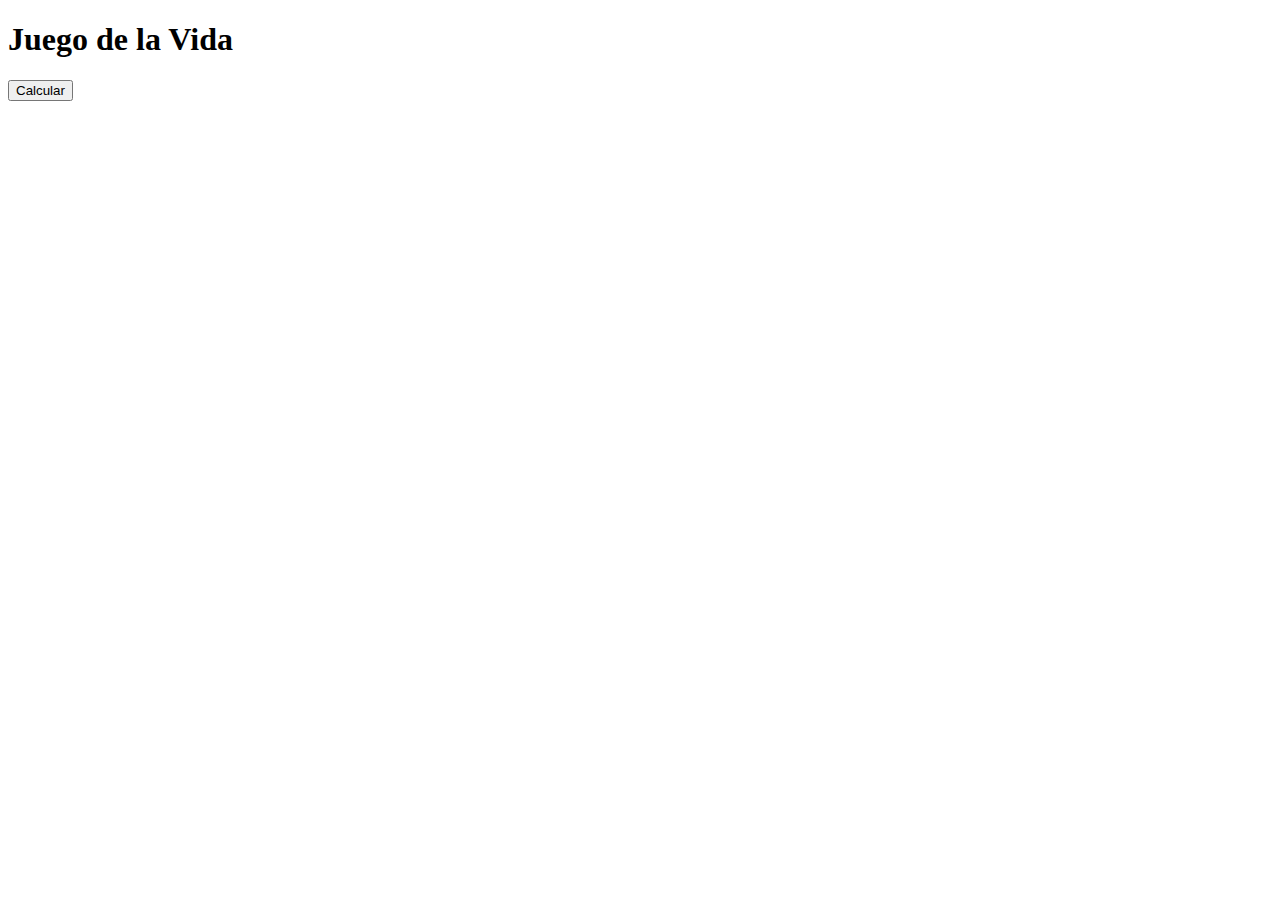
==== Parte 3/index.html @ 042a7f41 "ejercicios" ====
<!DOCTYPE html>
<html lang="en">
<head>
	<meta charset="UTF-8">
	<meta name="viewport" content="width=device-width, initial-scale=1.0">
	<title>Document</title>
	<link rel="stylesheet" href="style.css">
	<script src="script.js"></script>
</head>
<body>
	<h1>Juego de la Vida</h1>
	<div id="tablero"></div>
	<button>Calcular</button>
</body>
</html>
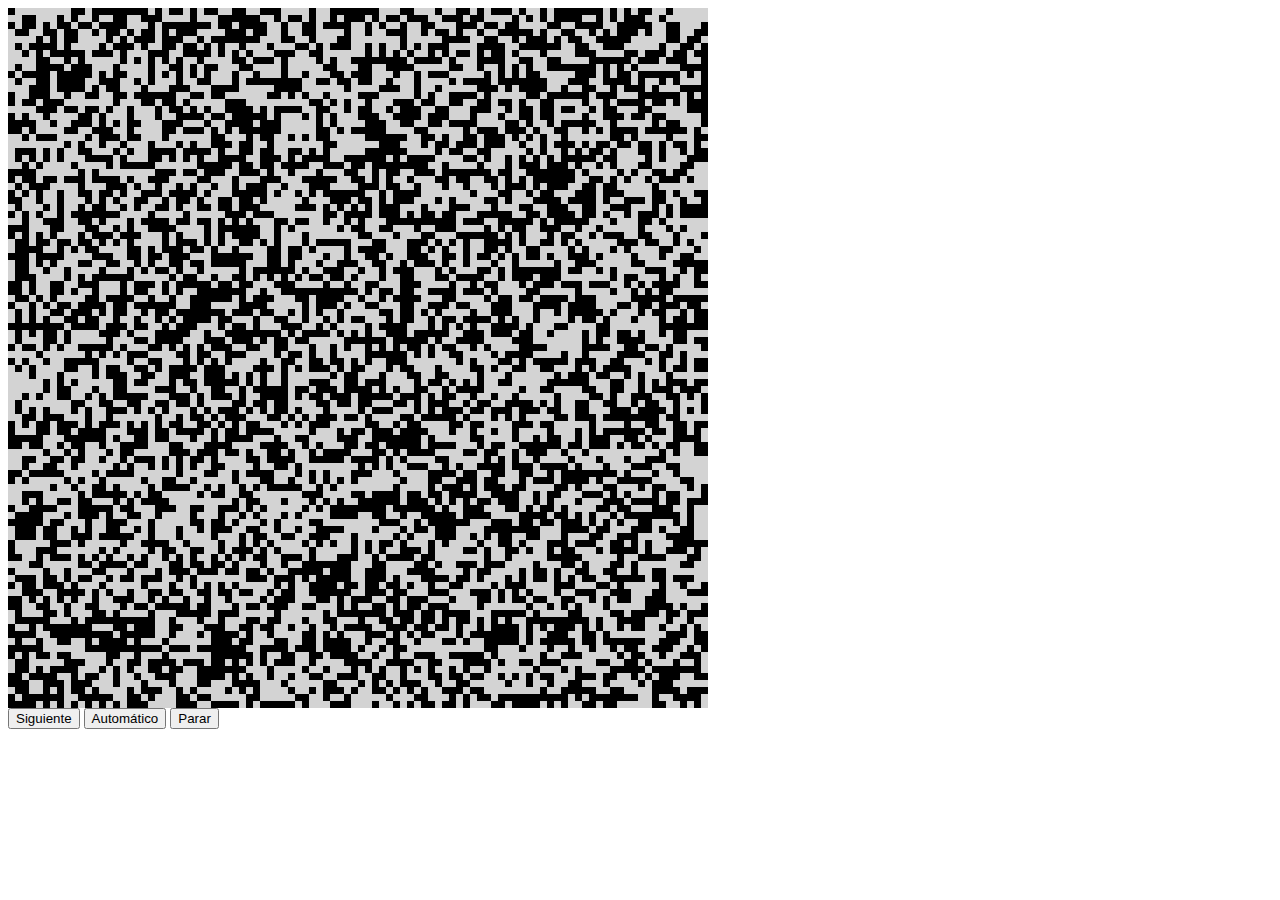
==== commit 6a3237dc: "parte 3" ====
--- a/Parte 3/index.html
+++ b/Parte 3/index.html
@@ -1,15 +1,16 @@
-<!DOCTYPE html>
-<html lang="en">
-<head>
-	<meta charset="UTF-8">
-	<meta name="viewport" content="width=device-width, initial-scale=1.0">
-	<title>Document</title>
-	<link rel="stylesheet" href="style.css">
-	<script src="script.js"></script>
-</head>
-<body>
-	<h1>Juego de la Vida</h1>
-	<div id="tablero"></div>
-	<button>Calcular</button>
-</body>
+<!doctype html>
+<html>
+    <head>
+        <meta charset="UTF-8">
+        <title>Ejercicio 5</title>
+        <script src="sim.js"></script>
+        <script src=vida.js></script>
+        <link rel="stylesheet" href="styles.css">
+    </head>
+    <body>
+        <table id="tab"></table>
+        <button onclick="avanzar()">Siguiente</button>
+        <button onclick="auto()">Automático</button>
+        <button onclick="parar()">Parar</button>
+    </body>
 </html>--- a/Parte 3/styles.css
+++ b/Parte 3/styles.css
@@ -0,0 +1,16 @@
+table{
+    border-collapse:collapse
+}
+
+td{
+    height:5px;
+    width:5px
+}
+
+.c0{
+    background-color:lightgrey
+}
+
+.c1{
+    background-color:black
+}